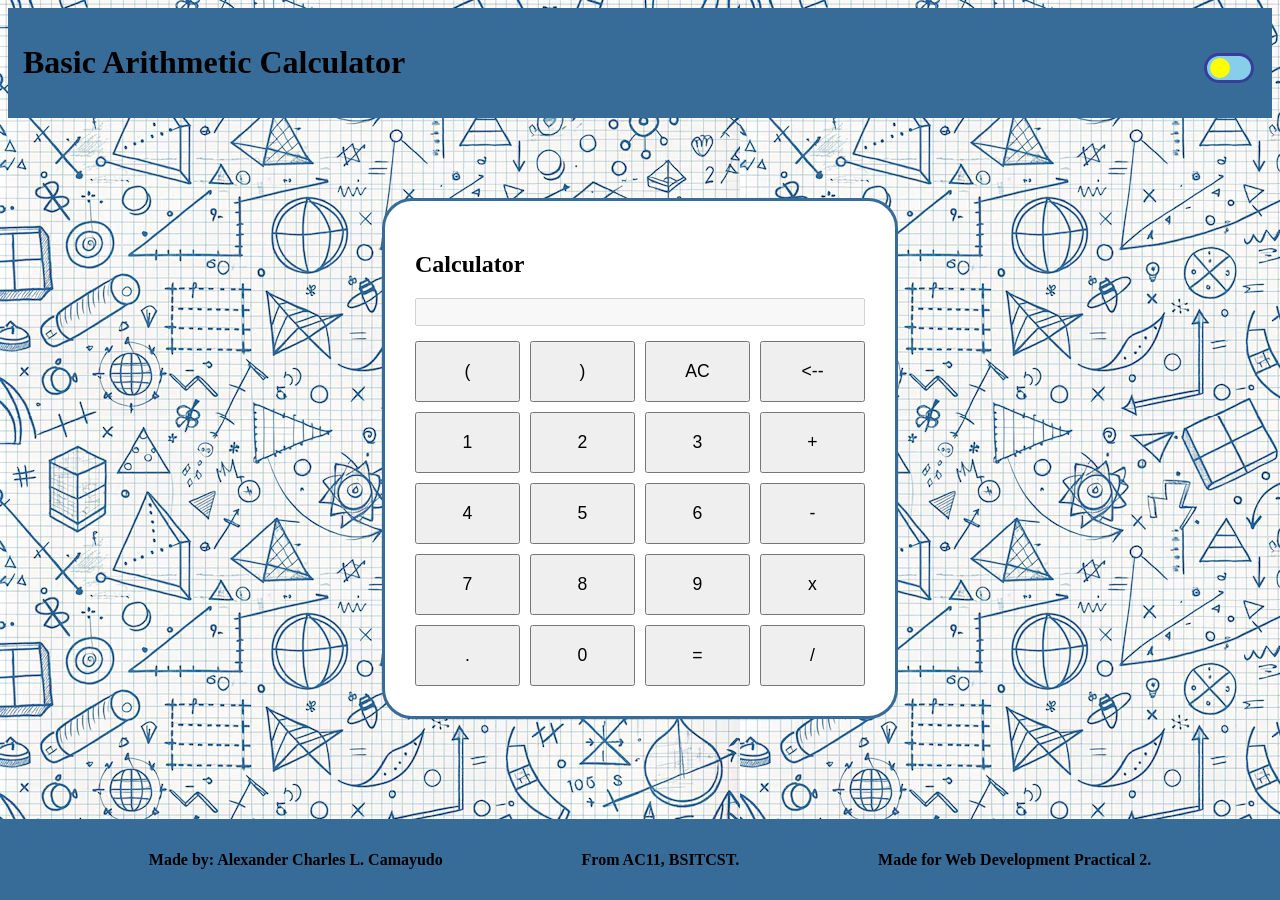
==== index.html @ 7c0696d3 "Rename Technical 5.html to index.html" ====
<!DOCTYPE html>
<html>
    <head>
        <meta charset="UTF-8"/>
        <meta name="viewport" content="width=device-width,initial-scale=1.0"/>
        <title>Calculator</title>
        <script src="script.js"></script>
        <link rel="stylesheet" href="style.css">
    </head>
    <body>
        <header>
            <h1>Basic Arithmetic Calculator</h1>
            <input class="themebutton" type="checkbox" onclick="theme()">
        </header>
        <form>
            <h2>Calculator</h2>
            <input type="text" id="expression" name="expression" disabled>
            <div class="container">
                <button type="button" onclick="openp()">(</button>
                <button type="button" onclick="closep()">)</button>
                <button type="button" onclick="AC()">AC</button>
                <button type="button" onclick="back()"><--</button>

                <button type="button" onclick="one()">1</button>
                <button type="button" onclick="two()">2</button>
                <button type="button" onclick="three()">3</button>
                <button type="button" onclick="add()">+</button>

                <button type="button" onclick="four()">4</button>
                <button type="button" onclick="five()">5</button>
                <button type="button" onclick="six()">6</button>
                <button type="button" onclick="substract()">-</button>

                <button type="button" onclick="seven()">7</button>
                <button type="button" onclick="eight()">8</button>
                <button type="button" onclick="nine()">9</button>
                <button type="button" onclick="multiply()">x</button>

                <button type="button" onclick="dot()">.</button>
                <button type="button" onclick="zero()">0</button>
                <button type="button" onclick="calculate()">=</button>
                <button type="button" onclick="divide()">/</button>
            </div>
        </form>
        <footer>
            <h4>Made by: Alexander Charles L. Camayudo</h4>
            <h4>From AC11, BSITCST.</h4>
            <h4>Made for Web Development Practical 2.</h4>
        </footer>
    </body>
</html>
---- style.css ----
/*default/light mode styles*/
body {
    background-image: url(mathbg.jpg);
    color: black;
}

header {
    display: flex;
    justify-content: space-between;
    background-color: #386C98;
    padding: 15px;
    position: sticky;
    top: 0;
    align-items: center;
    flex-wrap: wrap;
}

footer {
    display: flex;
    justify-content: space-evenly;
    background-color: #386C98;
    padding: 10px;
    position: fixed;
    left: 0;
    bottom: 0;
    width: 100%;
    min-height: 60px;
    align-items: center;
    flex-wrap: wrap;
}

nav {
    display: flex;
    justify-content: space-evenly;
    background-color: white;
    padding: 15px;
    position: sticky;
    top: 0;
    border: 5px solid #386C98;
}

form {
    width: 90%;
    max-width: 450px;
    margin: 80px auto;
    padding: 30px;
    background-color: white;
    border-color: #386C98;
    border-style: solid;
    border-radius: 30px;
}

input {
    width: 100%;
    box-sizing: border-box;
    margin-bottom: 15px;
    font-size: 1.2rem;
}

a:link, a:visited, a:active {
    text-decoration: none;
    color: black;
}

a:hover {
    background-color: #386C98;
    text-decoration: none;
}

/*dark mode versions*/
body.dark {
    background-image: url(mathbgdark.jpg);
    color: white;
}

header.dark {
    background-color: #BE976A;
}

footer.dark {
    background-color: #BE976A;
}

nav.dark {
    background-color: #02060C;
    border: 5px solid #BE976A;
}

a.dark:link, a.dark:visited, a.dark:active {
    color: white;
}

a.dark:hover {
    background-color: #BE976A;
}

form.dark {
    background-color: #02060C;
    border-color: #BE976A;
}

/*theme switch*/
input.themebutton {
    margin-top: 25px;
    appearance: none;
    position: relative;
    width: 50px;
    height: 30px;
    border-radius: 25px;
    border-color: #383e98;
    border-style: solid;
    background-color: skyblue;
    transition: background .3s;
    outline: none;
    cursor: pointer;
}

input.themebutton::after {
    content: '';
    position: absolute;
    top: 50%;
    left: 30%;
    transform: translate(-50%, -50%);
    border-radius: 50%;
    height: 1.25rem;
    width: 1.25rem;
    background-color: yellow;
    transition: left .3s;
}

input.themebutton:checked {
    background-color: black;
    border-color: #be7e6a;
}

input.themebutton:checked::after {
    left: 70%;
    background-color: whitesmoke;
}

/*calculator buttons*/
div.container {
    display: grid;
    grid-template-columns: repeat(4, 1fr);
    gap: 10px;
} 

.container button {
    padding: 15px;
    font-size: 1.2rem;
}

@media (max-width: 767px) {
    form {
        width: 95%;
        padding: 20px;
        margin: 40px auto;
    }
    h1 {
        font-size: 1.5rem;
    }
    h2 {
        font-size: 1.3rem;
    }
    .container button {
        padding: 12px;
        font-size: 1rem;
    }
    footer {
        position: static;
        text-align: center;
    }
}

@media (min-width:768px) {
    form{
        width:80%;
        max-width:500px;
    }
    .container button{
        padding:15px;
    }
}

@media (min-width:1024px){
    form{
        max-width:450px;
    }
    .container button{
        padding:18px;
        font-size:1.1rem;
    }
}
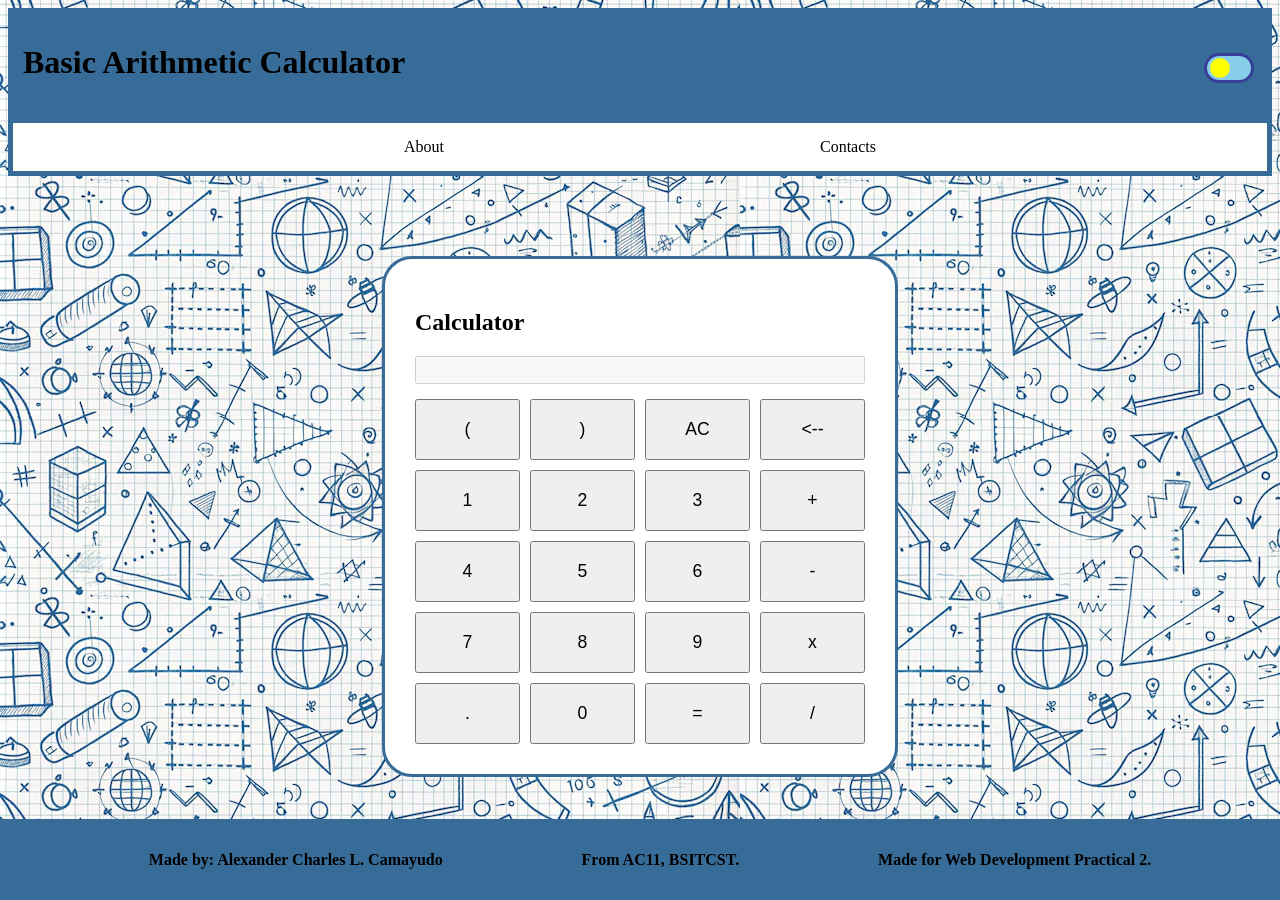
==== commit c37b2043: "Update index.html" ====
--- a/index.html
+++ b/index.html
@@ -10,8 +10,12 @@
     <body>
         <header>
             <h1>Basic Arithmetic Calculator</h1>
-            <input class="themebutton" type="checkbox" onclick="theme()">
+            <input class="themebutton" type="checkbox" onclick="theme()" id="themebutton">
         </header>
+        <nav>
+            <a href="About.html">About</a>
+            <a href="Contact.html">Contacts</a>
+        </nav>
         <form>
             <h2>Calculator</h2>
             <input type="text" id="expression" name="expression" disabled>
